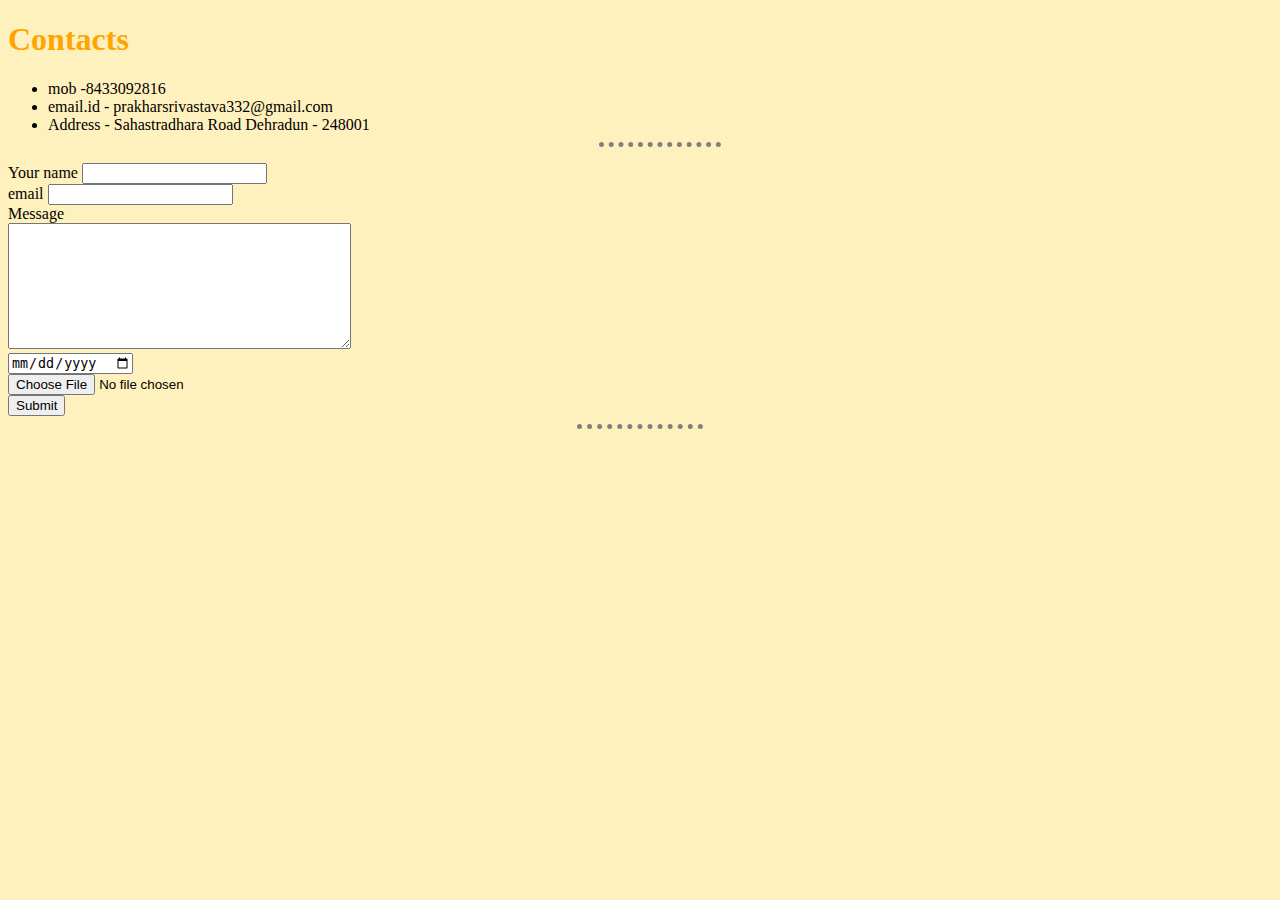
==== contact.html @ 21e9bcbf "Initial cv website files" ====
<!DOCTYPE html>
<html lang="en" dir="ltr">

<head>
    <meta charset="utf-8">
    <title>my contacts</title>
    <link rel="stylesheet" href="css\styles.css">
</head>

<body>
    <h1>Contacts</h1>
    <ul>
        <li>mob -8433092816</li>
        <li>email.id - prakharsrivastava332@gmail.com</li>
        <li>Address - Sahastradhara Road Dehradun - 248001</li>
        <hr>
    </ul>
    <form action="mailto:prakharsrivastava332@gmail.com" method="post" enctype="text/plain">
        <label>Your name</label>
        <input type="text" name="" value=""><br>
        <label>email</label>
        <input type="email" name="Your email" value=""><br>
        <label>Message</label><br>
        <textarea name="Your Message" rows="8" cols="40"></textarea><br>
        <input type="date" name="your date of birth" value=""><br>
        <input type="file" name="Resume" value=""><br>
        <input type="submit" name=""><br>

    </form>
    <hr>
</body>

</html>
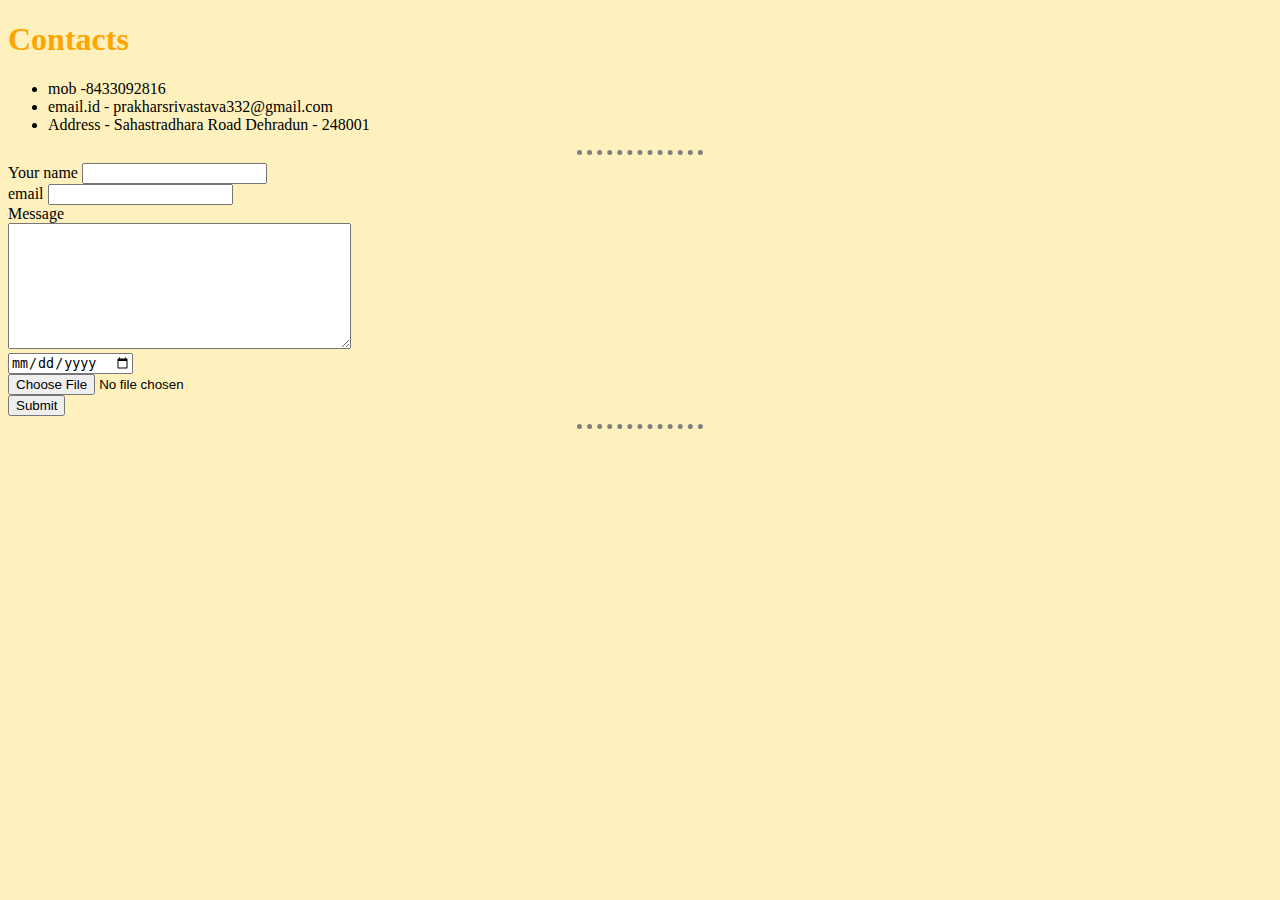
==== commit 4c484e2b: "Updated contact.html" ====
--- a/contact.html
+++ b/contact.html
@@ -13,8 +13,9 @@
         <li>mob -8433092816</li>
         <li>email.id - prakharsrivastava332@gmail.com</li>
         <li>Address - Sahastradhara Road Dehradun - 248001</li>
-        <hr>
+     
     </ul>
+    <hr>
     <form action="mailto:prakharsrivastava332@gmail.com" method="post" enctype="text/plain">
         <label>Your name</label>
         <input type="text" name="" value=""><br>
